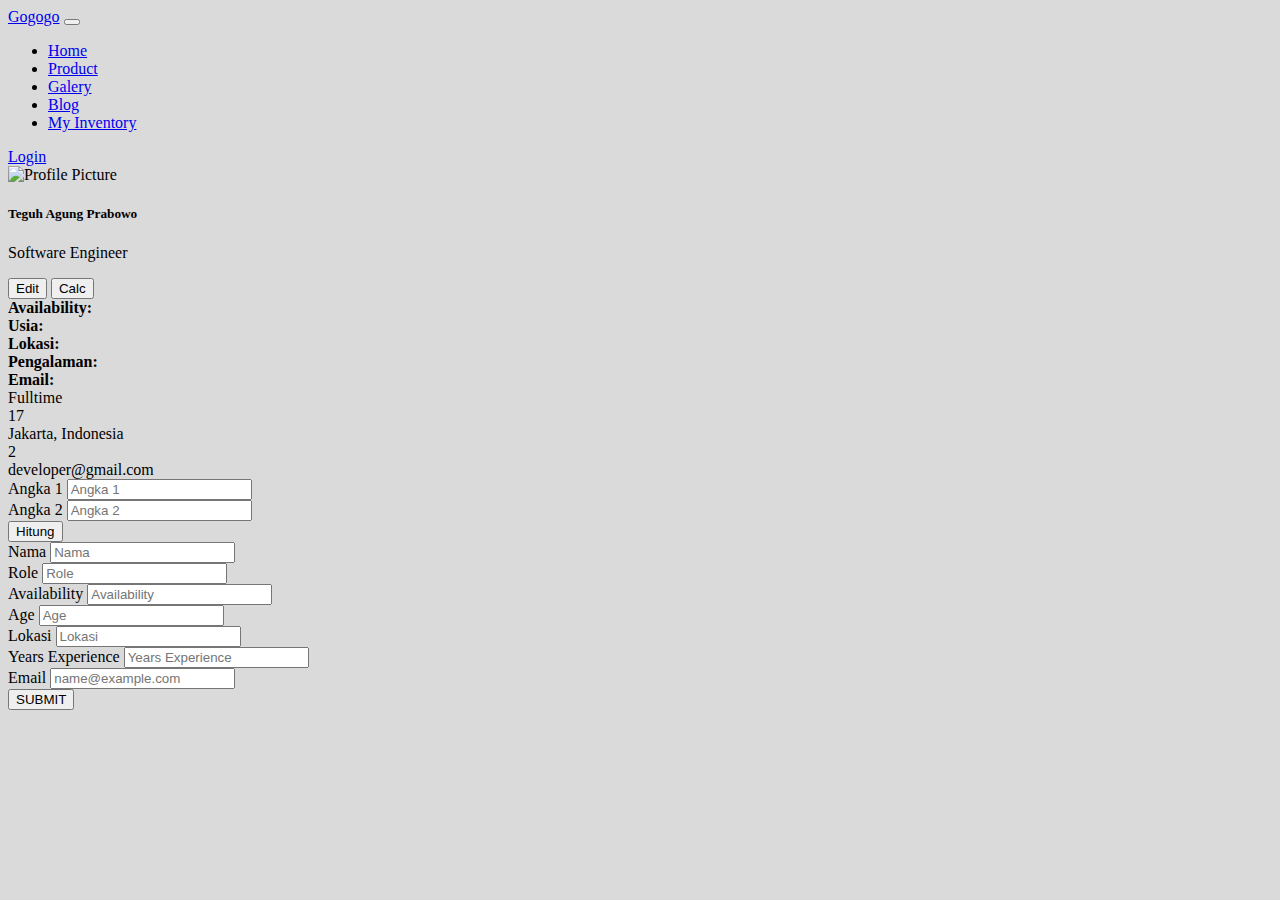
==== Exercise 3/index.html @ 7f1def90 "exercise 1-3" ====
<!doctype html>
<html lang="en">
  <head>
    <!-- Required meta tags -->
    <meta charset="utf-8">
    <meta name="viewport" content="width=device-width, initial-scale=1">
    <link href="https://bri.co.id/o/bri-corporate-theme/images/favicon.ico" rel="icon">

    <!-- Bootstrap CSS -->
    <link href="https://cdn.jsdelivr.net/npm/bootstrap@5.0.2/dist/css/bootstrap.min.css" rel="stylesheet" integrity="sha384-EVSTQN3/azprG1Anm3QDgpJLIm9Nao0Yz1ztcQTwFspd3yD65VohhpuuCOmLASjC" crossorigin="anonymous">

    <title>Form Exercise</title>
  </head>
  <body style="background-color: #dadada;">

    <nav class="navbar navbar-expand-lg navbar-light bg-light mb-2">
      <div class="container">
        <a class="navbar-brand" href="#">Gogogo</a>
        <button class="navbar-toggler" type="button" data-bs-toggle="collapse" data-bs-target="#navbarSupportedContent" aria-controls="navbarSupportedContent" aria-expanded="false" aria-label="Toggle navigation">
          <span class="navbar-toggler-icon"></span>
        </button>
        <div class="collapse navbar-collapse" id="navbarSupportedContent">
          <ul class="navbar-nav ms-auto mb-2 mb-lg-0">
            <li class="nav-item">
              <a class="nav-link active" aria-current="page" href="#">Home</a>
            </li>
            <li class="nav-item">
              <a class="nav-link" href="#">Product</a>
            </li>
            <li class="nav-item">
              <a class="nav-link" href="#">Galery</a>
            </li>
            <li class="nav-item">
              <a class="nav-link" href="#">Blog</a>
            </li>
            <li class="nav-item">
              <a class="nav-link" href="#">My Inventory</a>
            </li>
          </ul>
          <a href="login.html" class="btn btn-outline-success my-2 my-sm-0" type="submit">Login</a>
        </div>
      </div>
    </nav>

    <div class="container mb-3 mt-3">
      <div class="card">
        <div class="card-body">
          <div class="row">
            <div class="col-md-4">
              <div class="card">
                <div class="card-body ">
                  <div class="row">
                    <div class="col-4">
                      <img src="https://images.pexels.com/photos/1715092/pexels-photo-1715092.jpeg?auto=compress&cs=tinysrgb&w=1260&h=750&dpr=2" class="mx-auto d-block rounded-circle img-fluid" alt="Profile Picture">
                    </div>
                    <div class="col-8">
                      <h5 class="card-title" id="text_name">Teguh Agung Prabowo</h5>
                      <p class="card-text" id="text_role">Software Engineer</p>
                      <button class="btn btn-primary" data-bs-toggle="collapse" data-bs-target="#formCollapse" aria-expanded="false" aria-controls="formCollapse" type="button">Edit</button>
                      <button class="btn btn-outline-success" data-bs-toggle="collapse" data-bs-target="#formCalc" aria-expanded="false" aria-controls="formCalc" type="button">Calc</button>
                    </div>
                  </div>
                </div>
              </div>
            </div>
            <div class="col-md-8">
              <div class="card">
                <div class="card-body">
                  <div class="row">
                    <div class="col-2">
                      <div class="card-text"><strong>Availability:</strong></div>
                      <div class="card-text"><strong>Usia:</strong></div>
                      <div class="card-text"><strong>Lokasi:</strong></div>
                      <div class="card-text"><strong>Pengalaman:</strong></div>
                      <div class="card-text"><strong>Email:</strong></div>
                    </div>
                    <div class="col-6">
                      <div class="card-text" id="text_available">Fulltime</div>
                      <div class="card-text" id="text_age">17</div>
                      <div class="card-text" id="text_place">Jakarta, Indonesia</div>
                      <div class="card-text" id="text_exp">2</div>
                      <div class="card-text" id="text_email">developer@gmail.com</div>
                    </div>
                  </div>
                </div>
              </div>
            </div>
          </div>

        </div>
      </div>
    </div>

    <div id="formCalc" class="collapse">
      <div class="container mb-3" >
        <div class="card" >
          <div class="card-body">
            <form action="" id="formCalc" class="needs-validation" novalidate>
              <div class="mb-3">
                <label for="num1" class="form-label">Angka 1</label>
                <input required type="number" class="form-control" id="num1" placeholder="Angka 1">
              </div>
  
              <div class="mb-3">
                <label for="num2" class="form-label">Angka 2</label>
                <input required type="number" class="form-control" id="num2" placeholder="Angka 2">
              </div>

              <div class="mb-3">
                <div class="d-grid gap-2">
                  <button class="btn btn-success" id="btn_hitung" type="button">Hitung</button>
                </div>
              </div>
            </form>
          </div>
        </div>
      </div>
    </div>

    <div id="formCollapse" class="collapse">
      <div class="container mb-3" >
        <div class="card" >
          <div class="card-body">
            <form action="" id="formDataPortofolio" class="needs-validation" novalidate>
              <div class="mb-3">
                <label for="name" class="form-label">Nama</label>
                <input required type="text" class="form-control" id="name" placeholder="Nama">
              </div>
  
              <div class="mb-3">
                <label for="role" class="form-label">Role</label>
                <input required type="text" class="form-control" id="role" placeholder="Role">
              </div>
  
              <div class="mb-3">
                <label for="available" class="form-label">Availability</label>
                <input required type="text" class="form-control" id="available" placeholder="Availability">
              </div>
  
              <div class="mb-3">
                <label for="age" class="form-label">Age</label>
                <input required type="text" class="form-control" id="age" placeholder="Age">
              </div>
  
              <div class="mb-3">
                <label for="place" class="form-label">Lokasi</label>
                <input required type="text" class="form-control" id="place" placeholder="Lokasi">
              </div>
  
              <div class="mb-3">
                <label for="exp" class="form-label">Years Experience</label>
                <input required type="text" class="form-control" id="exp" placeholder="Years Experience">
              </div>
  
              <div class="mb-3">
                <label for="email" class="form-label">Email</label>
                <input required type="email" class="form-control" id="email" placeholder="name@example.com">
              </div>
  
              <div class="mb-3">
                <div class="d-grid gap-2">
                  <button class="btn btn-success" id="btn_submit" type="submit">SUBMIT</button>
                </div>
              </div>
  
            </form>
          </div>
        </div>
      </div>
    </div>

    <!-- Option 1: Bootstrap Bundle with Popper -->
    <script src="https://cdn.jsdelivr.net/npm/bootstrap@5.0.2/dist/js/bootstrap.bundle.min.js" integrity="sha384-MrcW6ZMFYlzcLA8Nl+NtUVF0sA7MsXsP1UyJoMp4YLEuNSfAP+JcXn/tWtIaxVXM" crossorigin="anonymous"></script>
    <script>
      
    </script>
    <script src="script.js"></script>
    <script src="challange.js"></script>
  </body>
</html>
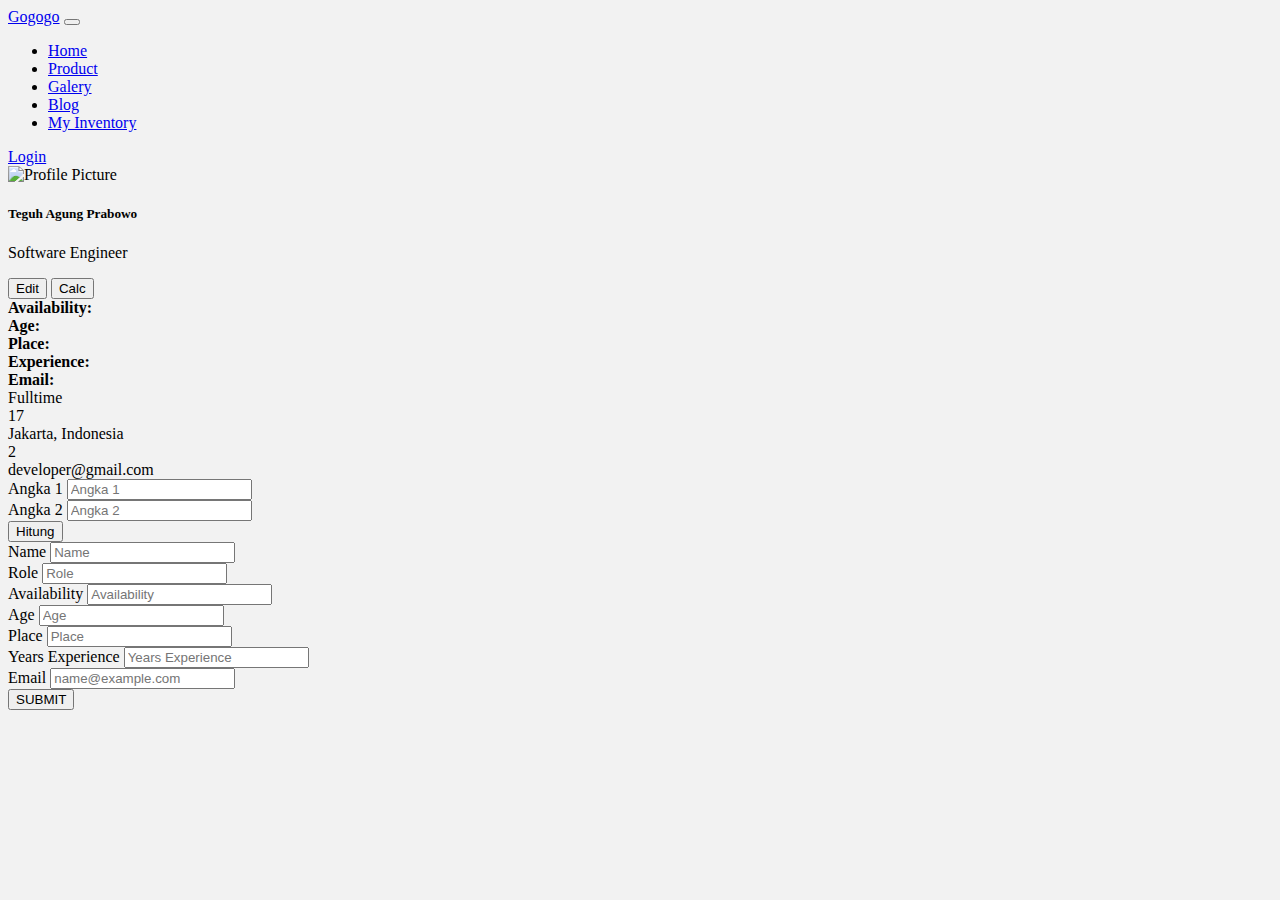
==== commit 1067cc5e: "DOM" ====
--- a/Exercise 3/index.html
+++ b/Exercise 3/index.html
@@ -11,7 +11,7 @@
 
     <title>Form Exercise</title>
   </head>
-  <body style="background-color: #dadada;">
+  <body style="background-color: #f2f2f2;">
 
     <nav class="navbar navbar-expand-lg navbar-light bg-light mb-2">
       <div class="container">
@@ -43,8 +43,8 @@
     </nav>
 
     <div class="container mb-3 mt-3">
-      <div class="card">
-        <div class="card-body">
+      <div class="card shadow p-3 mb-5 bg-body rounded">
+        <div class="card-body rounded">
           <div class="row">
             <div class="col-md-4">
               <div class="card">
@@ -69,9 +69,9 @@
                   <div class="row">
                     <div class="col-2">
                       <div class="card-text"><strong>Availability:</strong></div>
-                      <div class="card-text"><strong>Usia:</strong></div>
-                      <div class="card-text"><strong>Lokasi:</strong></div>
-                      <div class="card-text"><strong>Pengalaman:</strong></div>
+                      <div class="card-text"><strong>Age:</strong></div>
+                      <div class="card-text"><strong>Place:</strong></div>
+                      <div class="card-text"><strong>Experience:</strong></div>
                       <div class="card-text"><strong>Email:</strong></div>
                     </div>
                     <div class="col-6">
@@ -93,7 +93,7 @@
 
     <div id="formCalc" class="collapse">
       <div class="container mb-3" >
-        <div class="card" >
+        <div class="card card shadow p-3 mb-5 bg-body rounded" >
           <div class="card-body">
             <form action="" id="formCalc" class="needs-validation" novalidate>
               <div class="mb-3">
@@ -119,12 +119,12 @@
 
     <div id="formCollapse" class="collapse">
       <div class="container mb-3" >
-        <div class="card" >
+        <div class="card card shadow p-3 mb-5 bg-body rounded" >
           <div class="card-body">
             <form action="" id="formDataPortofolio" class="needs-validation" novalidate>
               <div class="mb-3">
-                <label for="name" class="form-label">Nama</label>
-                <input required type="text" class="form-control" id="name" placeholder="Nama">
+                <label for="name" class="form-label">Name</label>
+                <input required type="text" class="form-control" id="name" placeholder="Name">
               </div>
   
               <div class="mb-3">
@@ -143,8 +143,8 @@
               </div>
   
               <div class="mb-3">
-                <label for="place" class="form-label">Lokasi</label>
-                <input required type="text" class="form-control" id="place" placeholder="Lokasi">
+                <label for="place" class="form-label">Place</label>
+                <input required type="text" class="form-control" id="place" placeholder="Place">
               </div>
   
               <div class="mb-3">
@@ -171,11 +171,10 @@
 
     <!-- Option 1: Bootstrap Bundle with Popper -->
     <script src="https://cdn.jsdelivr.net/npm/bootstrap@5.0.2/dist/js/bootstrap.bundle.min.js" integrity="sha384-MrcW6ZMFYlzcLA8Nl+NtUVF0sA7MsXsP1UyJoMp4YLEuNSfAP+JcXn/tWtIaxVXM" crossorigin="anonymous"></script>
-    <script>
-      
-    </script>
+    <script src="https://cdn.jsdelivr.net/npm/sweetalert2@11"></script>
+
     <script src="script.js"></script>
-    <script src="challange.js"></script>
+    <!-- <script src="challange.js"></script> -->
   </body>
 </html>
 
